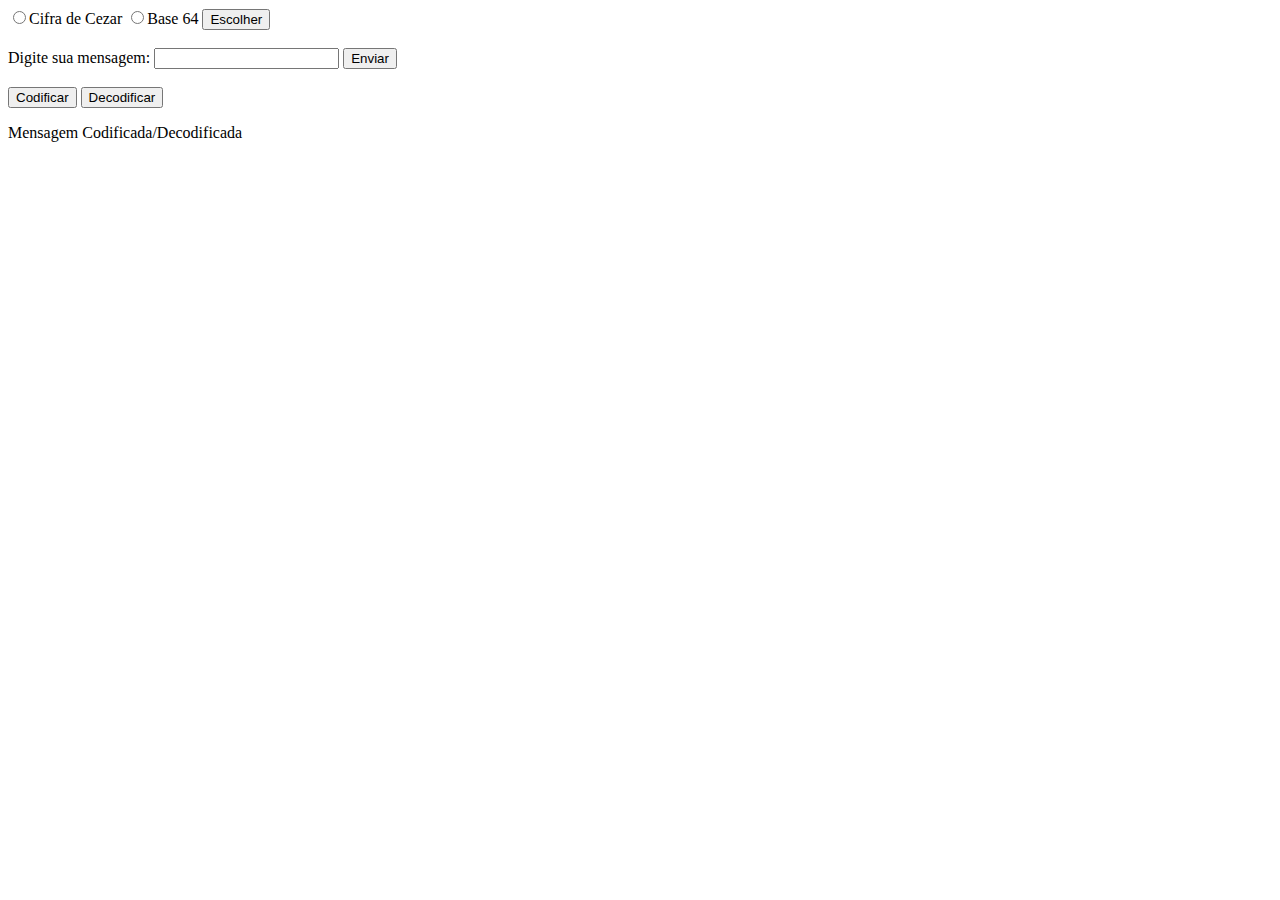
==== index.html @ d4eda9a6 "Faz estrutura basica html e inicia interação com js, escolhe o tipo de codificação cifra de cezr ou " ====
<!DOCTYPE html>
<html lang="pt-br">
<head>
    <meta charset="UTF-8">
    <meta http-equiv="X-UA-Compatible" content="IE=edge">
    <meta name="viewport" content="width=device-width, initial-scale=1.0">
    <link rel="stylesheet" href="./index.css">
    <title>Passinho do Romano</title>
</head>
<body>
    <form action="" method="post">
        <div class = "escolheCodificacao">
            <input type="radio" name = "selCodificacao" value="cifra-cezar"/>Cifra de Cezar
            <input type="radio" name = "selCodificacao" value="base64" />Base 64
            <input type="button" id="selCezar64" value="Escolher" />
            
        </div><br>
        <div>
            <label for="textarea">Digite sua mensagem: </label>
            <input type="textarea" id="textarea" />
            <input type="button" id="enviaTexto" value="Enviar"/> 
        </div><br>
        
        <div>
            <input type="button" value="Codificar">
            <input type="button" value="Decodificar">
        </div>
        <p>Mensagem Codificada/Decodificada</p>
    </form>

    <script src="./index.js"></script>
</body>
</html>
---- index.css ----

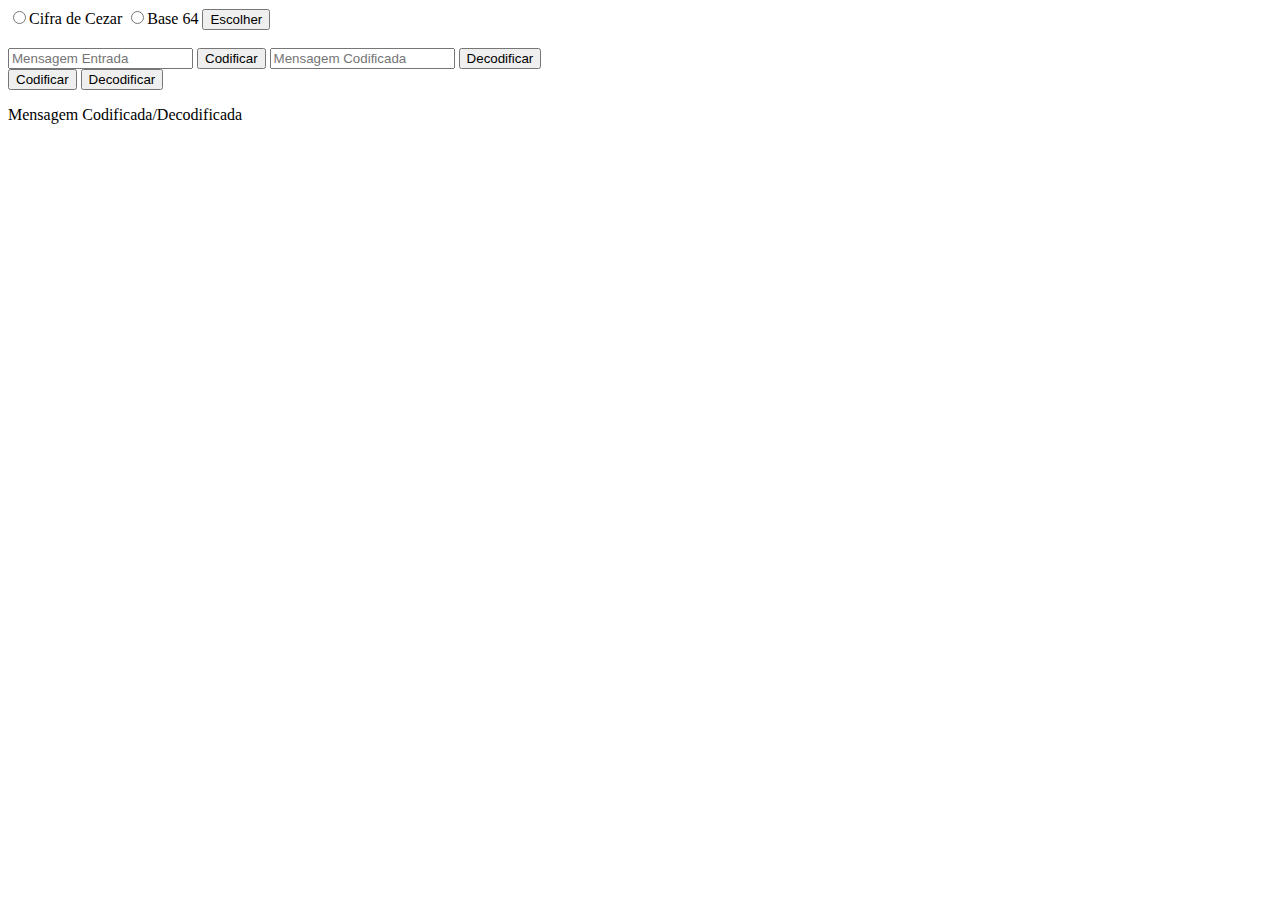
==== commit 985b68de: "implementa codificação cifra de cezar e base64" ====
--- a/index.html
+++ b/index.html
@@ -16,16 +16,17 @@
             
         </div><br>
         <div>
-            <label for="textarea">Digite sua mensagem: </label>
-            <input type="textarea" id="textarea" />
-            <input type="button" id="enviaTexto" value="Enviar"/> 
-        </div><br>
-        
+            <input type="textarea" id="entradaMsg" placeholder="Mensagem Entrada"/>
+            <input type="button" value="Codificar" id="codificar"/>
+            <input type="textarea"  id="saidaMsg" placeholder="Mensagem Codificada"/>
+            <input type="button" value="Decodificar" id="decodificar"/>        
         <div>
-            <input type="button" value="Codificar">
-            <input type="button" value="Decodificar">
+            <input type="button" value="Codificar" id="codificar">
+            <input type="button" value="Decodificar" id="decodificar">
         </div>
-        <p>Mensagem Codificada/Decodificada</p>
+        <div class="msgCodificada msgDecodificada">
+            <p id="msg">Mensagem Codificada/Decodificada</p>
+        </div>
     </form>
 
     <script src="./index.js"></script>
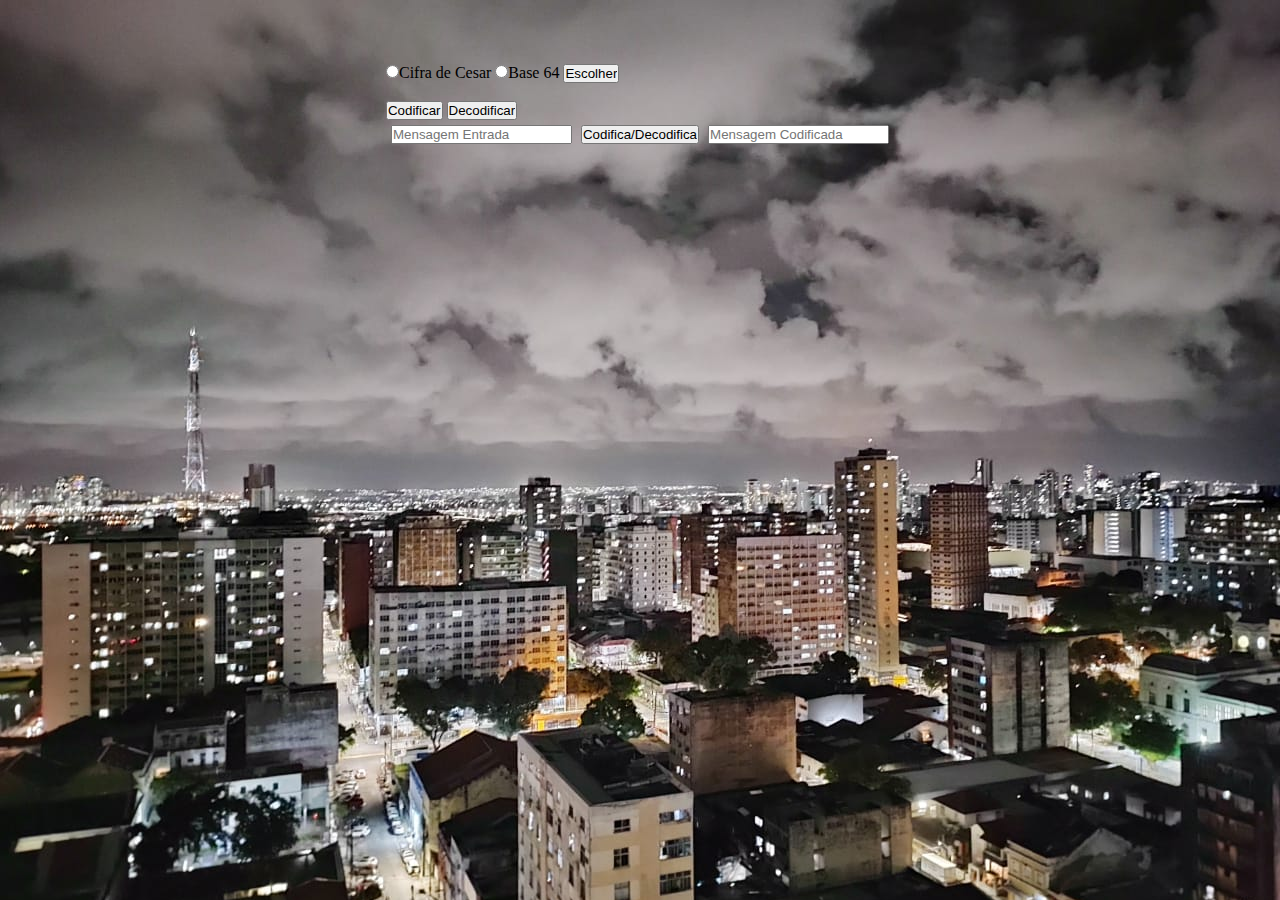
==== commit 9831037a: "organiza arquivo js, css da pagina base 64" ====
--- a/index.html
+++ b/index.html
@@ -10,25 +10,24 @@
 <body>
     <form action="" method="post">
         <div class = "escolheCodificacao">
-            <input type="radio" name = "selCodificacao" value="cifra-cezar"/>Cifra de Cezar
+            <input type="radio" name = "selCodificacao" value="cifra-cezar"/>Cifra de Cesar
             <input type="radio" name = "selCodificacao" value="base64" />Base 64
-            <input type="button" id="selCezar64" value="Escolher" />
-            
+            <input type="button" id="selCezar64" value="Escolher" />   
         </div><br>
+
         <div>
-            <input type="textarea" id="entradaMsg" placeholder="Mensagem Entrada"/>
-            <input type="button" value="Codificar" id="codificar"/>
-            <input type="textarea"  id="saidaMsg" placeholder="Mensagem Codificada"/>
-            <input type="button" value="Decodificar" id="decodificar"/>        
+            <input type="button" value="Codificar">
+            <input type="button" value="Decodificar">
+        </div>
         <div>
-            <input type="button" value="Codificar" id="codificar">
-            <input type="button" value="Decodificar" id="decodificar">
+            <input type="text" id="entradaMsg" placeholder="Mensagem Entrada">
+            <input type="button" value="Codifica/Decodifica">
+            <input type="text" id="saidaMsg" placeholder="Mensagem Codificada">
         </div>
-        <div class="msgCodificada msgDecodificada">
-            <p id="msg">Mensagem Codificada/Decodificada</p>
-        </div>
+
     </form>
 
-    <script src="./index.js"></script>
+    <script src="./index2.js"></script>
+    <!-- <script src="./index.js"></script>  -->
 </body>
 </html>
--- a/index.css
+++ b/index.css
@@ -1 +1,60 @@
 
+*{
+    margin: 0%;
+    padding: 0%;
+}
+.text-input{
+    width:120px;
+    height:50px;
+    border-radius: 20px;
+  }
+body{
+    margin-top: 5%;
+    display: flex;
+    flex-direction: column;
+    align-items: center;
+    justify-content: center;
+    background-attachment: fixed;
+    background-size: cover;
+    background-repeat: no-repeat;
+    background-image: url("./img/imag.jpeg");
+}
+#conteiner{
+    width: 400px;
+    height: 500px;
+    border: 2px solid black;
+    border-radius: 20px;
+    flex-direction: column;
+    display:flex;
+    justify-content: center;
+    align-items: center;
+}
+.base_64{
+    padding: 10px;
+    
+    flex-direction: row;
+    display:flex;
+    justify-content: center;
+    align-items: center;
+}
+.msg{
+    
+    padding: 10px;
+    flex-direction: row;
+    display:flex;
+    justify-content: center;
+    align-items: center;
+}
+#entradaMsg{
+    margin: 5px;
+   
+}
+#saidaMsg{
+    margin: 5px;
+}
+#codificar{
+    margin: 8px;
+}
+#decodificar{
+    margin: 5px;
+}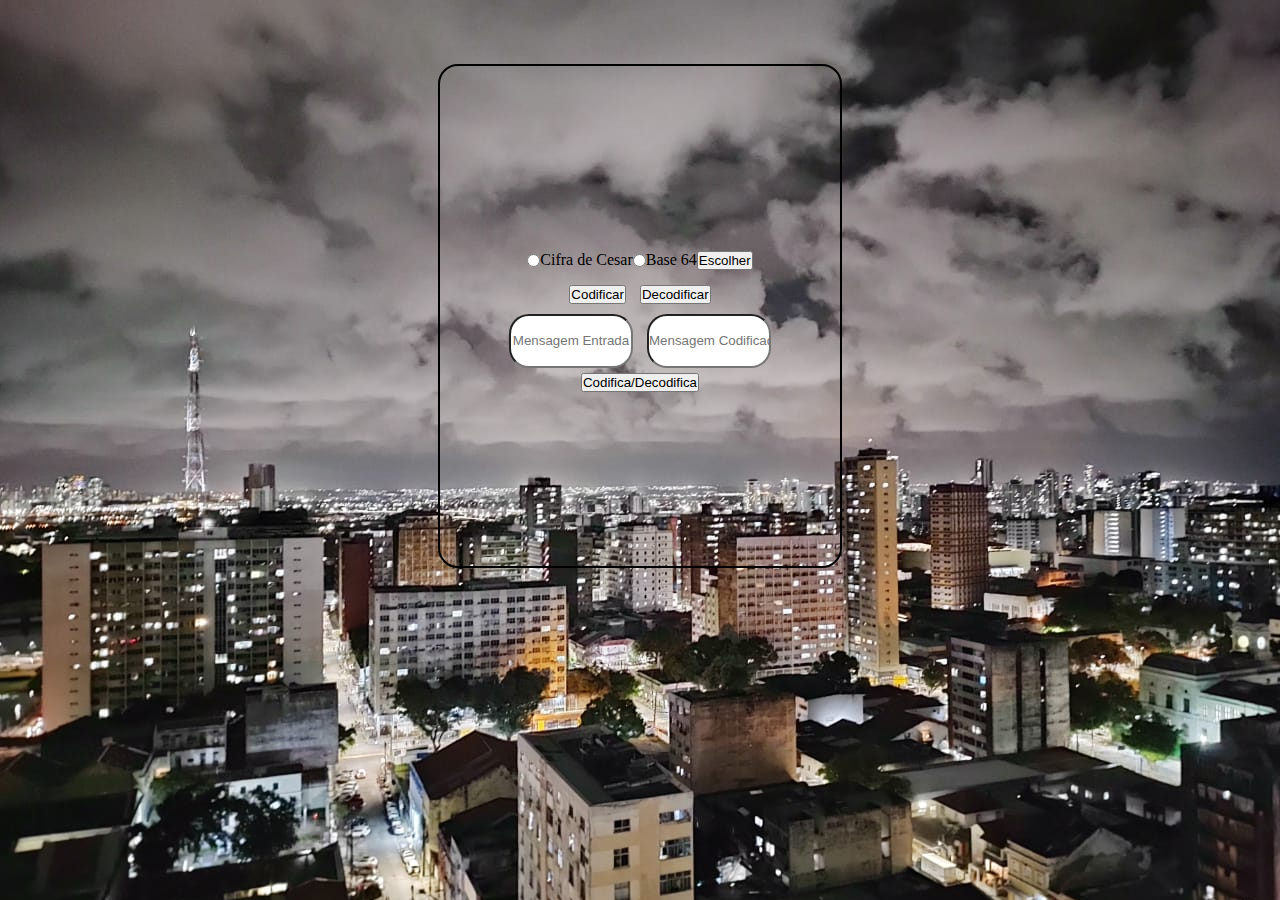
==== commit 18dd4cb5: "js funciona cifra de cesar e base 64, css quase finalizado" ====
--- a/index.html
+++ b/index.html
@@ -8,22 +8,22 @@
     <title>Passinho do Romano</title>
 </head>
 <body>
-    <form action="" method="post">
+    <form action="" method="post" id="conteiner">
         <div class = "escolheCodificacao">
             <input type="radio" name = "selCodificacao" value="cifra-cezar"/>Cifra de Cesar
             <input type="radio" name = "selCodificacao" value="base64" />Base 64
             <input type="button" id="selCezar64" value="Escolher" />   
-        </div><br>
+        </div>
 
         <div>
-            <input type="button" value="Codificar">
-            <input type="button" value="Decodificar">
+            <input type="button" id ="codificar" value="Codificar">
+            <input type="button" id ="decodificar" value="Decodificar">
         </div>
         <div>
-            <input type="text" id="entradaMsg" placeholder="Mensagem Entrada">
-            <input type="button" value="Codifica/Decodifica">
-            <input type="text" id="saidaMsg" placeholder="Mensagem Codificada">
+            <input type="text" id="entradaMsg" class="text-input" placeholder="Mensagem Entrada">
+            <input type="text" id="saidaMsg" class="text-input" placeholder="Mensagem Codificada">
         </div>
+        <input type="button" value="Codifica/Decodifica">
 
     </form>
 
--- a/index.css
+++ b/index.css
@@ -7,6 +7,7 @@
     width:120px;
     height:50px;
     border-radius: 20px;
+    text-align: center;
   }
 body{
     margin-top: 5%;
@@ -29,14 +30,14 @@
     justify-content: center;
     align-items: center;
 }
-.base_64{
+.base_64, .cesar, .escolheCodificacao{
     padding: 10px;
-    
     flex-direction: row;
     display:flex;
     justify-content: center;
     align-items: center;
-}
+    
+} 
 .msg{
     
     padding: 10px;
@@ -45,16 +46,6 @@
     justify-content: center;
     align-items: center;
 }
-#entradaMsg{
-    margin: 5px;
-   
-}
-#saidaMsg{
+#entradaMsg, #saidaMsg, #codificar, #decodificar{
     margin: 5px;
 }
-#codificar{
-    margin: 8px;
-}
-#decodificar{
-    margin: 5px;
-}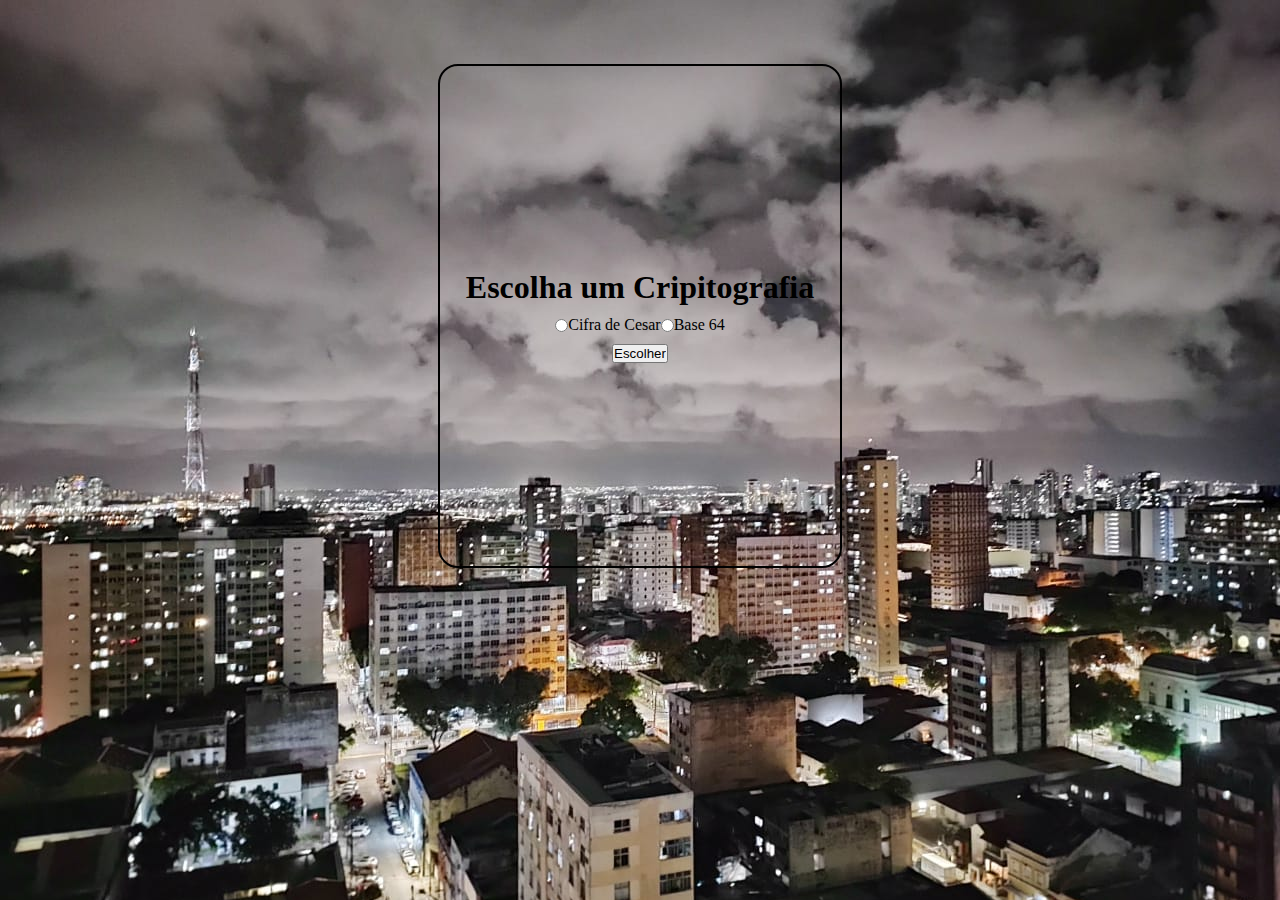
==== commit a9db3685: "cria arquivo js e css individual" ====
--- a/index.html
+++ b/index.html
@@ -9,12 +9,15 @@
 </head>
 <body>
     <form action="" method="post" id="conteiner">
+
+        <h1>Escolha um Cripitografia</h1>
+
         <div class = "escolheCodificacao">
-            <input type="radio" name = "selCodificacao" value="cifra-cezar"/>Cifra de Cesar
-            <input type="radio" name = "selCodificacao" value="base64" />Base 64
-            <input type="button" id="selCezar64" value="Escolher" />   
+            <input type="radio" name = "selCodificacao" value="cifra-cezar" class="selecao"/>Cifra de Cesar
+            <input type="radio" name = "selCodificacao" value="base64" class="selecao"/>Base 64  
         </div>
-
+        <input type="button" id="selCezar64" value="Escolher" />
+<!--
         <div>
             <input type="button" id ="codificar" value="Codificar">
             <input type="button" id ="decodificar" value="Decodificar">
@@ -26,7 +29,7 @@
         <input type="button" value="Codifica/Decodifica">
 
     </form>
-
+-->
     <script src="./index2.js"></script>
     <!-- <script src="./index.js"></script>  -->
 </body>
